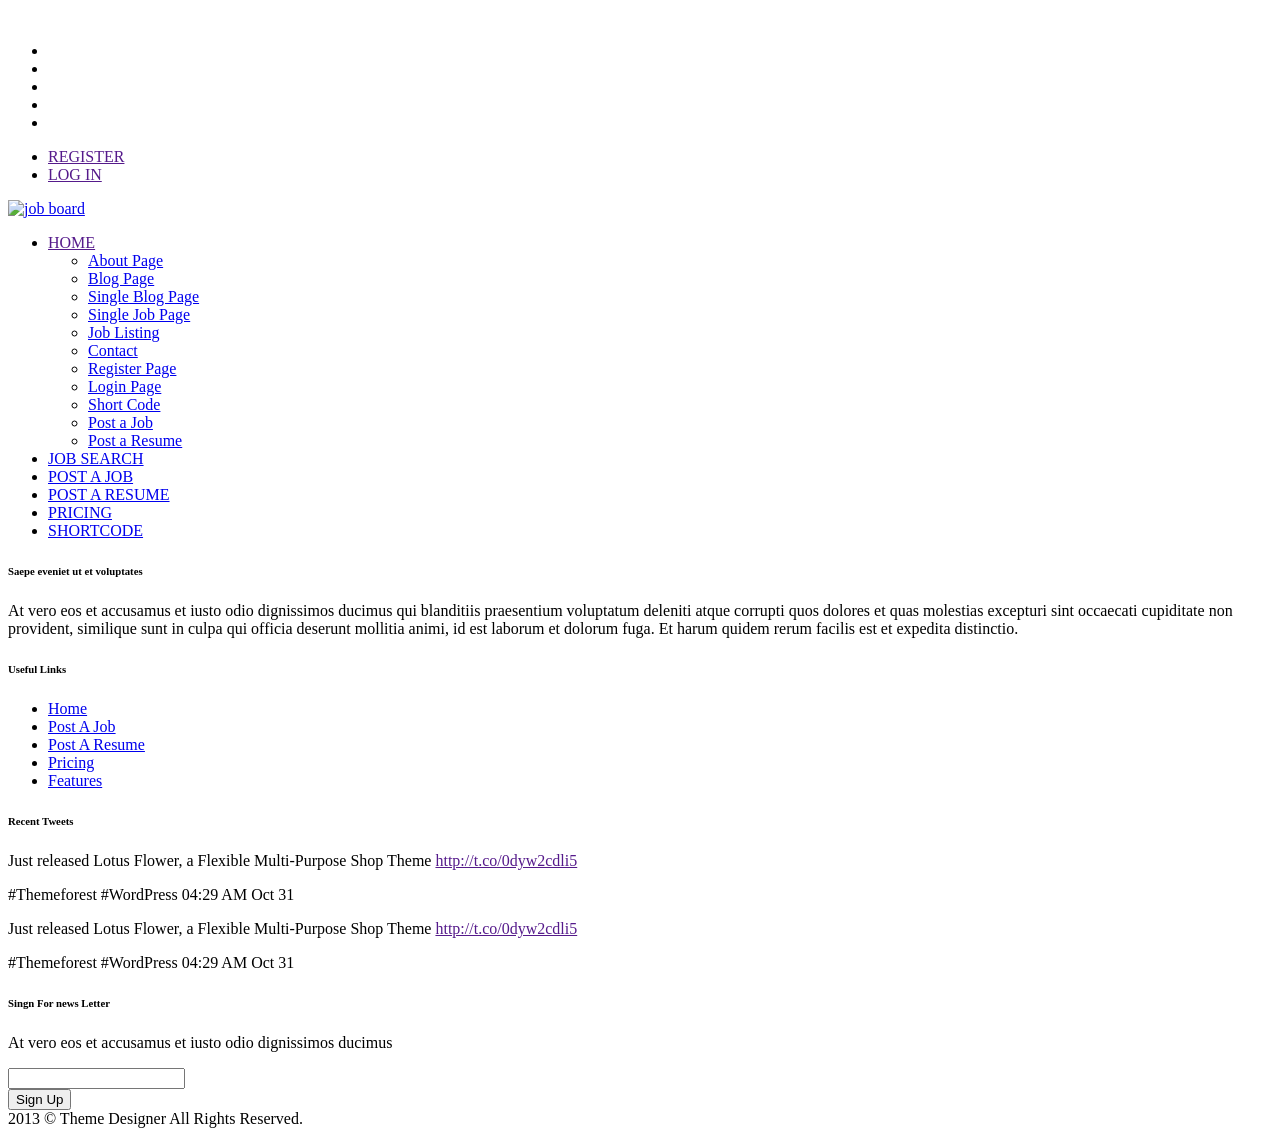
==== index.html @ cdf23aa9 "Adding all folder and files first time" ====
<!DOCTYPE html>
<html ng-app="myApp" ng-app lang="en">
    <head>
        <meta charset="utf-8">
        <base href="/jobmapps/">
        <meta name="viewport" content="width=device-width, initial-scale=1">
        <title>Job Board</title>
        <!-- Bootstrap -->
        <link href="bootstrap/css/bootstrap.min.css" rel="stylesheet">
        <!-- Bootstrap -->

        <!-- Main Style -->
        <link href="css/style.css" rel="stylesheet">
        <!-- Main Style -->

        <!-- fonts -->
        <link href='http://fonts.googleapis.com/css?family=Nunito:300,400,700' rel='stylesheet' type='text/css'>
        <link href='http://fonts.googleapis.com/css?family=Raleway:400,300,500,600,700' rel='stylesheet' type='text/css'>
        <link href='fonts/css/font-awesome.css' rel="stylesheet" type="text/css">
        <!-- fonts -->

        <!-- Owl Carousel -->
        <link href="css/owl.carousel.css" rel="stylesheet">
        <link href="css/owl.theme.css" rel="stylesheet">
        <link href="css/owl.transitions.css" rel="stylesheet">

        <!-- Owl Carousel -->

        <!-- Form Slider -->
        <link rel="stylesheet" href="css/jslider.css" type="text/css">
        <link rel="stylesheet" href="css/jslider.round.css" type="text/css">
        <!-- Form Slider -->

        <!-- HTML5 Shim and Respond.js IE8 support of HTML5 elements and media queries -->
        <!-- WARNING: Respond.js doesn't work if you view the page via file:// -->
        <!--[if lt IE 9]>
          <script src="https://oss.maxcdn.com/libs/html5shiv/3.7.0/html5shiv.js"></script>
          <script src="https://oss.maxcdn.com/libs/respond.js/1.4.2/respond.min.js"></script>
        <![endif]-->
        
    </head>
    <body>
        
            <div id="wrapper"><!-- start main wrapper -->
    <div id="header"><!-- start main header -->
                <div class="top-line">&nbsp;</div>
                <div class="top"><!-- top -->
                    <div class="container">
                        <div class="media-top-right">
                            <ul class="media-top clearfix">
                                <li class="item"><a href="" target="blank"><i class="fa fa-twitter"></i></a></li>
                                <li class="item"><a href="" target="blank"><i class="fa fa-facebook"></i></a></li>
                                <li class="item"><a href="" target="blank"><i class="fa fa-linkedin"></i></a></li>
                                <li class="item"><a href="" target="blank"><i class="fa fa-rss"></i></a></li>
                                <li class="item"><a href="" target="blank"><i class="fa fa-google-plus"></i></a></li>
                            </ul>
                            <ul class="media-top-2 clearfix">
                                <li><a href="" class="btn btn-default btn-blue btn-sm">REGISTER</a></li>
                                <li><a href="" class="btn btn-default btn-green btn-sm" >LOG IN</a></li>
                            </ul>
                            <div class="clearfix"></div>
                        </div>
                    </div>
                </div><!-- top -->
                <div class="container"><!-- container -->
                    <div class="row">
                        <div class="col-md-4"><!-- logo -->
                            <a href="/" title="Job Board" rel="home">
                                <img class="main-logo" src="images/logo.png" alt="job board" />
                            </a>
                        </div><!-- logo -->
                        <div class="col-md-8 main-nav"><!-- Main Navigation -->
                            <a id="touch-menu" class="mobile-menu" href="#"><i class="fa fa-bars fa-2x"></i></a>
                            <nav>
                                <ul class="menu">
                                    <li><a href="">HOME</a>
                                        <ul class="sub-menu">
                                            <li><a href="about-us">About Page</a></li>
                                            <li><a href="blog.html">Blog Page</a></li>
                                            <li><a href="detail-blog.html">Single Blog Page</a></li>
                                            <li><a href="job-detail.html">Single Job Page</a></li>
                                            <li><a href="homepage-joblisting.html">Job Listing</a></li>
                                            <li><a href="contact.html">Contact</a></li>
                                            <li><a href="register.html">Register Page</a></li>
                                            <li><a href="signin.html">Login Page</a></li>
                                            <li><a href="short-codes.html">Short Code</a></li>
                                            <li><a  href="post-job.html">Post a Job</a></li>
                                            <li><a  href="post-resume.html">Post a Resume</a></li>
                                        </ul>
                                    </li>
                                    <li><a  href="#">JOB SEARCH</a></li>
                                    <li><a  href="post-job.html">POST A JOB</a></li>
                                    <li><a  href="post-resume.html">POST A RESUME</a></li>
                                    <li><a  href="#">PRICING</a></li>
                                    <li><a  href="short-codes.html">SHORTCODE</a></li>
                                </ul>
                            </nav>
                        </div><!-- Main Navigation -->
                        <div class="clearfix"></div>
                    </div>
                </div><!-- container -->
            </div><!-- end main header -->
            


            
            
             
            <div ng-view="" id="ng-view"></div>

<div id="footer"><!-- Footer -->
                <div class="container"><!-- Container -->
                    <div class="row">
                        <div class="col-md-3 footer-widget"><!-- Text Widget -->
                            <h6 class="widget-title">Saepe eveniet ut et voluptates</h6>
                            <div class="textwidget">
                                <p>At vero eos et accusamus et iusto odio dignissimos ducimus qui blanditiis praesentium voluptatum deleniti atque corrupti quos dolores et quas molestias excepturi sint occaecati cupiditate non provident, similique sunt in culpa qui officia deserunt mollitia animi, id est laborum et dolorum fuga. Et harum quidem rerum facilis est et expedita distinctio.</p>
                            </div>
                        </div><!-- Text Widget -->

                        <div class="col-md-2 footer-widget"><!-- Footer Menu Widget -->
                            <h6 class="widget-title">Useful Links</h6>
                            <div class="footer-widget-nav">
                                <ul>
                                    <li><a href="#">Home</a></li>
                                    <li><a href="#">Post A Job</a></li>
                                    <li><a href="#">Post A Resume</a></li>
                                    <li><a href="#">Pricing</a></li>
                                    <li><a href="#">Features</a></li>
                                </ul>
                            </div>
                        </div><!-- Footer Menu Widget -->

                        <div class="col-md-4 footer-widget"><!-- Recent Tweet Widget -->
                            <h6 class="widget-title">Recent Tweets</h6>
                            <div class="recent-twitt">
                                <p>
                                    Just released Lotus Flower, a Flexible Multi-Purpose Shop Theme <a href="">http://t.co/0dyw2cdli5</a>
                                </p>
                                <div class="hastag">#Themeforest #WordPress 04:29 AM Oct 31</div>
                                <p>
                                    Just released Lotus Flower, a Flexible Multi-Purpose Shop Theme <a href="">http://t.co/0dyw2cdli5</a>
                                </p>
                                <div class="hastag">#Themeforest #WordPress 04:29 AM Oct 31</div>
                            </div>
                        </div><!-- Recent Tweet Widget -->

                        <div class="col-md-3 footer-widget"><!-- News Leter Widget -->
                            <h6 class="widget-title">Singn For news Letter</h6>
                            <div class="textwidget">
                                <p>At vero eos et accusamus et iusto odio dignissimos ducimus</p>
                            </div>

                            <form role="form">
                                <div class="form-group">
                                    <input type="email" class="input-newstler">
                                </div>
                                <button type="button" class="btn-newstler">Sign Up</button>
                            </form>
                            <a href="" target="blank"><i class="media-footer footer-twitt"></i></a>
                            <a href="" target="blank"><i class="media-footer footer-fb"></i></a>
                            <a href="" target="blank"><i class="media-footer footer-linkedin"></i></a>
                            <a href="" target="blank"><i class="media-footer footer-yahoo"></i></a>
                            <a href="" target="blank"><i class="media-footer footer-blog"></i></a>
                            <a href="" target="blank"><i class="media-footer footer-rss"></i></a>
                        </div><!-- News Leter Widget -->
                        <div class="clearfix"></div>
                    </div>

                    <div class="footer-credits"><!-- Footer credits -->
                        2013 &copy; Theme Designer All Rights Reserved.
                    </div><!-- Footer credits -->

                </div><!-- Container -->
            </div><!-- Footer -->
</div>


        <!-- jQuery (necessary for Bootstrap's JavaScript plugins) -->
        <script src="https://ajax.googleapis.com/ajax/libs/jquery/1.11.0/jquery.min.js"></script>
        <!-- Include all compiled plugins (below), or include individual files as needed -->
        


            
        
        <script src="js/angular/angular.min.js"></script>
        <script src="js/angular/angular-route.min.js"></script>
        <script src="js/angular/ui-bootstrap-tpls-2.3.2.min.js"></script>
        <script src="app/app.js"></script>
        <script src="bootstrap/js/bootstrap.min.js"></script>

        <!-- Tabs -->
        <script src="js/jquery.easytabs.min.js" type="text/javascript"></script>
        <script src="js/modernizr.custom.49511.js"></script>
        <!-- Tabs -->

        <!-- Owl Carousel -->
        <script src="js/owl.carousel.js"></script>
        <!-- Owl Carousel -->

        <!-- Form Slider -->
        <script type="text/javascript" src="js/jshashtable-2.1_src.js"></script>
        <script type="text/javascript" src="js/jquery.numberformatter-1.2.3.js"></script>
        <script type="text/javascript" src="js/tmpl.js"></script>
        <script type="text/javascript" src="js/jquery.dependClass-0.1.js"></script>
        <script type="text/javascript" src="js/draggable-0.1.js"></script>
        <script type="text/javascript" src="js/jquery.slider.js"></script>
        <!-- Form Slider -->

        <!-- Map -->
        <script src="https://maps.googleapis.com/maps/api/js?sensor=false"></script>
        <!-- Map -->

<!--        <script src="js/job-board.js"></script>-->
    </body>
</html>
---- css/style.css ----
/*
Template Name:Job Board
Description:
Version:
Author:
Template URI:
Template URI:
License URI:
Tags:
*/

/*--------------------------------------------------------------------------------*/
/*	Default Element Styling */
/*--------------------------------------------------------------------------------*/
html,body{
	font-family: 'Nunito', myriad pro, tahoma, sans-serif;
	font-weight:400;
	font-size:100%;
}
h1{
	font-size:36px;
}
h2{
	font-size:30px;
}
h3{
	font-size:28px;
}

h4{
	font-size:24px;
}
h5{
	font-size:20px;
}
h6{
	font-size:16px;
}
h1, h2, h3, h4, h5, h6{
	font-family: 'Nunito', tahoma, sans-serif;
	font-weight:400;
	color:#565656;
}
a{
	color:#565656;
}
a:hover{
	color:#1abc9c;
	text-decoration:none;
}
hr{
	margin:0;
}

.style-list-1{
    list-style-image: url(../images/list-1.png);
	margin:15px 0;
	padding:0 0 0 15px;
	font-size:14px;
	color:#7f7f7f;
}
.style-list-2{
    list-style-image: url(../images/list-2.png);
	margin:15px 0;
	padding:0 0 0 15px;
	font-size:14px;
	color:#7f7f7f;
}
.style-list-3{
    list-style-image: url(../images/list-3.png);
	margin:15px 5px;
	padding:0 0 0 15px;
	font-size:14px;
	color:#7f7f7f;
}
.style-list-4{
    list-style-image: url(../images/list-4.png);
	margin:15px 5px;
	padding:0 0 0 15px;
	font-size:14px;
	color:#7f7f7f;
}
.style-list-3 a, .style-list-4 a{
	color:#7f7f7f;
}
.style-list-3 a:hover, .style-list-4 a:hover{
	color:#1abc9c;
	text-decoration:none;
}
.style-list-1 li{
    margin:0 0 5px 0;
}
.style-list-2 li{
	 margin:0 0 9px 0;
}
.style-list-3 li{
	 margin:0 0 9px 0;
}
.style-list-4 li{
	 margin:0 0 9px 0;
}

/*--------------------------------------------------------------------------------*/
/*	Body/Main */
/*--------------------------------------------------------------------------------*/
#wrapper{
	width:100%;
	margin:0;
	padding:0;
	overflow:hidden;
}
.container{
	padding:0;
}

#page-content{
	background:#ffffff;
}

/*--------------------------------------------------------------------------------*/
/*	Header */
/*--------------------------------------------------------------------------------*/
#header{
	width:100%;
	min-height:100px;
	background-color:#ffffff;
}


.top-line{
	width:100%;
	border-top:3px solid #8cddcd;
	height:0;
}
.top{
	width:100%;
	height:auto;
	border-bottom:1px solid #e8eaeb;
}
.media-top-right{
	float:right;
}
.media-top{
	list-style:none;
	margin:0;
	padding:0;
	float:left;
}
.media-top-2{
	list-style:none;
	margin:0 0 0 5px;
	padding:0;
	float:left;
}
.media-top li,.media-top-2 li{
	display:inline-block;
}
.media-top .item{
	padding:8px 8px;
	color:#c0c2c2;
}
.media-top .item a{
	color:#c0c2c2;
}
.media-top .item a:hover{
	color:#1abc9c;
}
.media-top-2 .btn-blue,.media-top-2 .btn-green{
	margin-top:5px;
	margin-bottom:5px;
	padding:5px 15px;
}
.main-logo{
	margin:35px 0;
}

/*--------------------------------------------------------------------------------*/
/*	Navigation */
/*--------------------------------------------------------------------------------*/
.full{
	padding:0;
}

.main-nav{
	padding:0;
}
nav{
	display:block;
}

.menu{
	display:block;
	text-transform:uppercase;
	padding:0;
	margin:25px 0 0 0;
}

.menu li{
	display: inline-block;
	position: relative;
	z-index:100;
	padding:0 17px;
}

.menu li:first-child{
	padding-left:30px;
	
}
.menu li:last-child{
	padding-right:0;
}

.menu li a {
	font-size:14px;
	text-decoration:none;
	display:block;
	padding:15px 5px;
	color:#5b6363;
	-webkit-transition: all 0.2s ease-in-out 0s;
	-moz-transition: all 0.2s ease-in-out 0s;
	-o-transition: all 0.2s ease-in-out 0s;
	-ms-transition: all 0.2s ease-in-out 0s;
	transition: all 0.2s ease-in-out 0s;
}

.menu li a:hover, .menu li:hover > a{
	border-bottom:1px solid #16a085;
	color:#16a085;
	-webkit-transition: all 0.2s ease-in-out 0s;
	-moz-transition: all 0.2s ease-in-out 0s;
	-o-transition: all 0.2s ease-in-out 0s;
	-ms-transition: all 0.2s ease-in-out 0s;
	transition: all 0.2s ease-in-out 0s;
}

.menu ul {
	display: none;
	margin: 0;
	padding: 0;
	width: 250px;
	position: absolute;
	top:98%;
	left: 0px;
	background: #ffffff;
	border-bottom:3px solid #dcdcdc;
	border-top:1px solid #1abc9c;
}

.menu ul li {
	display:block;
	float: none;
	background:none;
	margin:0;
	padding:0;
}
.menu ul li:first-child{
	padding-left:0;
}
.menu ul li a {
	font-size:13px;
	font-weight:normal;
	display:block;
	color:#797979;
	background:#ffffff;
	padding-left:10px;
	padding-right:10px;
}

.menu ul li a:hover, .menu ul li:hover > a{
	background:#f0f0f0;
	border-bottom:none;
	color:#1abc9c;
}

.menu li:hover > ul{ 
	display: block;
}
.menu ul ul {
	left: 149px;
	top: 0px;
}

.mobile-menu{
	display:none;
	width:100%;
	padding:11px;
	background:#ffffff;
	color:#1abc9c;
	text-transform:uppercase;
}

.mobile-menu:hover{
	color:#565656;
	text-decoration:none;
}

/*--------------------------------------------------------------------------------*/
/*	Slider&Headline */
/*--------------------------------------------------------------------------------*/
.main-slider{
	width:100%;
	height:auto;
	background:#318ecc;
	/*min-height:558px;
	/*background:#2980b9 url(../images/headline-bg.png) center no-repeat;*/
}
.slider-nav{

	height:auto;
	position:absolute;
	z-index:100;
	background:rgba(0,0,0, .2);
	margin-bottom:-30px;
	border-radius:0 0 10px 0;
}

.slider-next{
	cursor:pointer;
	font-weight:700;
	font-size:32px;
	padding:10px 10px 10px 3px;
	color:#ffffff;
	opacity:0.3;

}
.slider-prev{
	cursor:pointer;
	font-weight:700;
	font-size:32px;
	padding:10px 3px 10px 10px;
	color:#ffffff;
	opacity:0.3;
}
.slider-next:hover, .slider-prev:hover{
	color:#ffffff;
	opacity:0.6;
}


.headline{
	background: rgba(26,188,156, .7);
	position:relative;
	margin-top:-240px;
	padding:45px 45px 0 45px;
	min-height:240px;
}
.align-left{
	padding-left:45px;
}

.align-left h4{
	font-weight:400;
	color:#ffffff;
	text-align:left;
	font-size:26px;
}
.align-left p{
	font-weight:400;
	color:#ffffff;
	text-align:left;
	font-size:14px;
}
.align-left .btn-light{
	text-transform:uppercase;
	margin-top:10px;
	padding:8px 15px;
}

.align-right{
	padding-right:45px;
}
.align-right h4{
	font-weight:400;
	color:#ffffff;
	text-align:right;
	font-size:26px;
}
.align-right p{
	font-weight:400;
	color:#ffffff;
	text-align:right;
	font-size:14px;
}
.align-right .btn-yellow{
	text-transform:uppercase;
	margin-top:10px;
	padding:8px 15px;
}

/*--------------------------------------------------------------------------------*/
/*	Home-Job Finder */
/*--------------------------------------------------------------------------------*/
.job-finder{
	width:100%;
	min-height:485px;
	background-color:#ecf0f1;
	margin-top:2px;
}
.job-finder h3{
	font-weight:700;
	color:#565656;
	font-size:26px;
	margin:40px 0;
}
.job-finder .btn-green{
	margin-top:20px;
	margin-bottom:20px;
	text-transform:uppercase;
	padding:8px 20px;
}
.label{
	font-weight:400;
	color:#565656;
	font-size:18px;
	padding:0;
}
.group-1{
	padding:0 8px 0 0;
}
.group-2{
	padding:0 0 0 8px;
}
.input-job{
	border:0;
	margin:15px 0;
	height:40px;
	border-radius:5px;
	box-shadow:0px 1px 2px rgba(187,192,194, .9);
	color:#889292;
	font-weight:400;
	font-size:14px;
	padding:0 35px 0 15px;
	width:100%;
	background-image:url('../images/magnifying-glass.png');
	background-repeat:no-repeat;
	background-position:right;
}

.input-location{
	border:0;
	margin:15px 0;
	height:40px;
	border-radius:5px;
	box-shadow:0px 1px 2px rgba(187,192,194, .9);
	color:#889292;
	font-weight:400;
	font-size:14px;
	padding:0 35px 0 15px;
	width:100%;
	background-image:url('../images/pin-blue.png');
	background-repeat:no-repeat;
	background-position:right;
}
.value-slider{
	margin:20px 0;
}

/*--------------------------------------------------------------------------------*/
/*	Page Content */
/*--------------------------------------------------------------------------------*/
.spacer-1{
	width:100%;
	height:50px;
}
.spacer-2{
	width:100%;
	height:100px;
}
.main-page-title{
	width:100%;
	min-height:104px;
	border-bottom:1px solid #f4f6f7;
	background:#ecf0f1;
}
.page-title{
	padding:34px 0;
	font-size:24px;
	font-weight:700;
	color:#565656;
}

/*--------------------------------------------------------------------------------*/
/*	About-page */
/*--------------------------------------------------------------------------------*/

.content-about{
	padding:0;
}

.content-about p{
	color:#7f7f7f;
	font-size:14px;
}
.content-about h4{
	margin-top:7px;
	margin-bottom:35px;
}
.content-about h5{
	font-weight:700;
	margin-bottom:25px;
}
.content-about h6{
	font-size:18px;
	margin:18px 0 35px 0;
	padding:0;
}

.content-about-center{
	width:100%;
	background:#fcfcfc;
	min-height:655px;
}
.centering{
	text-align:center;
}

.big-title{
	font-size:32px;
	font-weight:700;
	text-align:center;
	margin:90px 0 15px 0;
}

.content-about-center h6{
	font-size:18px;
	margin:45px 0 25px 0;
	padding:0;
	text-align:center;
}
.content-about-center p{
	text-align:center;
}

.about-post-resume h4, .about-post-resume p, .about-post-job h4, .about-post-job p{
	text-align:center;
}
.about-post-resume h4, .about-post-job h4{
	margin:30px 0 40px 0;
}
.about-post-resume .btn-black,.about-post-job .btn-green{
	margin:30px 0 10px 0;
	padding:15px 25px;
}
.about-post-resume .btn-black i{
	margin:0 0 0 25px;
}

.page-slider-container{
	padding:0;
}

.page-slider .owl-carousel img{
	border-radius:5px;
}
.page-slider .owl-page span{
	background:#ecf0f1 !important;
	filter: Alpha(Opacity=100);/*IE7 fix*/
	opacity: 1;
	margin: 15px 12px;
}
.page-slider .owl-page.active span, .page-slider .clickable .owl-page:hover span {
	background:#1abc9c !important;
}

/*--------------------------------------------------------------------------------*/
/*	Blog Page */
/*--------------------------------------------------------------------------------*/
#content-blog{
	padding:0;
	font-weight:300;
}
#content-blog hr{
	margin:0 0 40px 0;
}
.author-post{
	font-weight:300;
	color:#565656;
	max-width:190px;
}
.author-post a{
	color:#c9c9c9;
}
.author-post a:hover{
	color:#1abc9c;
	text-decoration:none;
}
.author-post img{
	float:right;
	margin:0 0 5px 0;
	border-radius:10px;
	max-width:100px;
}
.author-post p{
	text-align:right;
	margin:4px 0;
}
.meta-author{
	font-size:12px;
	color:#c9c9c9;
	margin:0 0 15px 0;
}
.meta-author i{
	color:#1abc9c;
	margin:0 5px 0 6px;
}
.meta-author i:first-child{
	margin-left:0;
}
.post-title{
	color:#565656;
	font-weight:300;
	margin:0 0 20px 0;

}

.blog-post-content p{
	font-size:14px;
	color:#565656;
	font-weight:300;
	margin:15px 0;
}
.blog-post-content blockquote{
	font-size:18px;
	border-left:4px solid #1abc9c;
	padding:5px 15px;
	color:#565656;
}
.blog-post-content a{
	color:#565656;
}
.blog-post-content a:hover{
	color:#1abc9c;
	text-decoration:none;
}
.meta-post{
	font-size:14px;
	color:#a1a1a1;
	margin:10px 0;
}
.meta-post i{
	margin:0 13px 0 0;
}
.meta-post a{
	color:#a1a1a1;
}
.meta-post a:hover{
	color:#1abc9c;
	text-decoration:none;
}

.job-pagination{
	padding:0;
	font-weight:300;
	font-size:12px;
	text-transform:uppercase;
	margin:0 auto;
}
.job-pagination li{
	display:inline-block;
	margin:10px 6px;
}
.job-pagination li .pag-num{
	padding:5px 10px;
	border:1px solid #1abc9c;
	border-radius:5px;
	background:#1abc9c;
	color:#ffffff;
}
.job-pagination li .pag-num:hover, .job-pagination li .active{
	color:#1abc9c;
	background:#ffffff;
	text-decoration:none;
}

.job-pagination li .pag-next, .job-pagination li .pag-prev{
	background:#e3e3e3;
	padding:5px 15px;
	border-radius:5px;
	color:#565656;
}.job-pagination li .pag-next:hover, .job-pagination li .pag-prev:hover{
	background:#c7c7c7;
	text-decoration:none;
	color:#ffffff;
}

/*--------------------------------------------------------------------------------*/
/*	Blog - Page Comment */
/*--------------------------------------------------------------------------------*/
.comments-section{
	list-style:none;
}
.comments-section h5{
	font-size:22px;
	color:#565656;
	font-weight:300;
}
.comments-section h5 i{
	color:#1abc9c;
	margin:0 20px 0 0;
}
.comments-section form{
	margin:25px 0;
}
.comments-section .name,.comments-section .email{
	height:45px;
	border:1px solid #dbdbdb;
	background:#f1f1f1;
	box-shadow:none;
}
.comments-section .comment-text{
	border:1px solid #dbdbdb;
	background:#f1f1f1;
	box-shadow:none;
	min-height:230px;
}
.comments-section .btn-green{
	margin:10px 0;
}

.commentlist{
	padding:0;
	margin:30px 0;
	list-style:none;
}

.commentlist>.media {
	border-bottom: 1px solid #e2e6e6;
	padding:10px 0;
	
}
.commentlist>.media img{
	max-width:100px;
	height:auto;
}
.commentlist>.media:first-child {
	border-top: 1px solid #e2e6e6;
}
.comment-content{
	padding-left:15px;
}
.media ul{
	margin:0 0;
	padding:0;
	list-style:none;
}
.media ul li{
	border-bottom: 1px solid #e2e6e6;
	padding:5px 0;
	list-style:none;
}
.media ul li:first-child{
	border-top: 1px solid #e2e6e6;
	padding:15px 0 5px 0;
	
}
.media ul li:last-child{
	border-bottom:none;
}
.comment-content p{
	font-size:14px;
	color:#7f7f7f;
}
.comment-content p span{
	color:#1abc9c;
	
}
.reply{
	margin:0 0 0 15px;
}
.reply a i{
	margin:0 5px 0 0;
}


/*--------------------------------------------------------------------------------*/
/*	Sidebar */
/*--------------------------------------------------------------------------------*/

#sidebar{
	padding:0;
}
.search-form{
	border:1px solid #e3e3e3;
	height:43px;
	background:#fafafa url(../images/search-icon.png)no-repeat;
	padding:0 10px 0 35px;
	box-shadow:none;
}
.sidebar-widget-title{
	font-weight:300;
	font-size:18px;
	margin:30px 0;
}
.recent-post-content{
	border-bottom:1px solid #e3e3e3;
}
.recent-post-widget a{
	color:#c9c9c9;
}
.recent-post-widget a:hover{
	color:#1abc9c;
}
.recent-post-widget p{
	font-weight:300;
	font-size:14px;
	color:#828282;
	line-height:1.5em;

}
.recent-post-widget h6{
	margin:10px 0 15px 0;

}
.recent-post-widget img{
	max-width:100px;
	float:left;
	margin:0 10px 10px 0;

}
.post-title{
	padding:5px 0 5px 0;
	width:100%;
}
.tags, .archives{
	margin-top:0;
}
/*--------------------------------------------------------------------------------*/
/*	Shortcode Page */
/*--------------------------------------------------------------------------------*/
.shortcodes h1,.shortcodes h2,.shortcodes h3,.shortcodes h4, .shortcodes h5, .shortcodes h6{
	font-weight:300;
}
.shortcodes p{
	font-weight:300;
	font-size:14px;
}
.shortcodes .job-btn{
	font-weight:300;
}
.dropcap-1:first-child:first-letter { 
	float: left; 
	color: #1abc9c; 
	font-size: 85px; 
	line-height: 50px; 
	padding:5px 10px; 
	margin:0 10px 0 0;  
}
.dropcap-2:first-child:first-letter { 
	float: left; 
	color: #ffffff; 
	font-size: 75px; 
	padding:11px 15px; 
	margin:0 10px 0 0;
	background:#1abc9c;
	border-radius:8px;
}

.form-dark{
	height:50px;
	border:1px solid #dbdbdb;
	background:#f1f1f1;
	box-shadow:none;
}
.form-dark:focus{
	box-shadow:none;
	border:1px solid #c0c0c0;

}
.job-alert{
	font-weight:300;
	padding:13px 23px;
	color:#ffffff;
	border:none;
}
.job-alert button{
	margin-right:20px;
	margin-top:3px;
	color:#ffffff !important;
	opacity:10;
}
.alert-red{
	background:#ff8888;
}
.alert-yellow{
	background:#ffd988;
}
.alert-lightgreen{
	background:#c5e69a;
}
.alert-blue{
	background:#9ac9e6;
}

.job-accordion{
	
}
.job-accordion .panel{
	border:1px solid #d1d1d1;
	box-shadow:none;
	margin-bottom:15px;
}
.job-accordion .panel-heading{
	background:#d1d1d1;
	padding:10px 10px;
	color:#ffffff;
	
}
.job-accordion .panel-heading h4{
	float:left;
	padding:5px 0;
}
.job-accordion .panel-heading a{
	float:right;
	padding:2px 5px;
	background:#7d7d7d;
	color:#d1d1d1;
	border-radius:5px;
}
.job-accordion .panel-body{
	font-size:14px;
	color:#4a4f4f;
}
.blockquote{
	font-size:18px;
	color:#7d7d7d;
	background:#d1d1d1;
	border:0;
	font-weight:300;
	padding:40px 20px;
	border-radius:10px;
}
.table-condensed{
	margin:30px 0;
}
.table-condensed,.table-condensed thead tr th{
	font-weight:300;
	text-align :center;
}
.table-condensed thead tr th,.table-condensed tbody tr td{
	border-right:1px solid #dbdbdb;
	border-bottom:none;
}
.table-condensed thead tr th:last-child,.table-condensed tbody tr td:last-child{
	border-right:none;
}

.table-bordered thead tr th{
	border-bottom:none;
	text-align:center;
	font-weight:300;
}
.table-bordered tbody tr td{
	text-align:center;
	font-weight:300;
	background:#f1f1f1;
}

/*--------------------------------------------------------------------------------*/
/*	Register Page */
/*--------------------------------------------------------------------------------*/
.register-title{
	font-size:27px;
	font-weight:300;
	margin:55px 0 65px 0;
}
.form-regist-container{
	max-width:430px;
	background:#2980b9;
	padding:50px 32px 14px 32px;
	border-radius:10px;
	margin:0 0 45px 0;
	
}
.register-aksen{
	height:10px;
	border-left:1px solid #b3e0f3;
	border-right:1px solid #b3e0f3;
	border-bottom:1px solid #b3e0f3;
	margin:-1px 0 55px 0;
	
}
.form-regist-container .input-form{
	padding:0;
	height:20px;
	border-radius:0;
	font-size:16px;
	background:#2980b9;
	border:none;
	box-shadow:none;
	color:#b3e0f3;
	padding:0 10px;
}
.register, .register h5{
	font-weight:300;
}

.input-form::-moz-placeholder{
	color:#b3e0f3 !important;
}
.input-form::-webkit-input-placeholder{
	color:#b3e0f3 !important;
}


/*--------------------------------------------------------------------------------*/
/*	Signin Page */
/*--------------------------------------------------------------------------------*/
.singin-page h5{
	font-weight:700;
}
.singin-page p{
	font-weight:400;
	color:#8e8e8e;
	font-size:14px;
}
.login-title{
	font-size:27px;
	font-weight:700;
	margin:55px 0 65px 0;
}
.form-singin-container{
	max-width:430px;
	background:#1abc9c;
	padding:50px 32px 14px 32px;
	border-radius:10px;
	margin:0 0 45px 0;
}
.form-singin-container .input-form{
	padding:0;
	height:20px;
	border-radius:0;
	font-size:16px;
	background:#1abc9c;
	border:none;
	box-shadow:none;
	color:#b3f3e5;
	padding:0 10px;
}
.singin-aksen{
	height:10px;
	border-left:1px solid #b3f3e5;
	border-right:1px solid #b3f3e5;
	border-bottom:1px solid #b3f3e5;
	margin:-1px 0 55px 0;
	
}

.form-singin-container .btn-green{
	background-color:#b3f3e5;
	color:#1abc9c;
	font-family: 'Raleway', myriad pro, tahoma, sans-serif;
	font-weight:700;
}
.form-singin-container .input-form::-moz-placeholder{
	color:#b3f3e5 !important;
}
.form-singin-container .input-form::-webkit-input-placeholder{
	color:#b3f3e5 !important;
}
.form-singin-container .btn-green:hover{
	color:#ffffff;
}

/*--------------------------------------------------------------------------------*/
/*	Post Job/Resume Page */
/*--------------------------------------------------------------------------------*/
.post-job-title, .post-resume-page-title{

	font-size:28px;
	color:#565656;
	padding:45px 0;
	float:left;
}
.post-job-phone, .post-resume-phone{
	font-weight:400;
	font-size:24px;
	color:#777f81;
	padding:45px 0;
	float:right;
}
.post-job-form, .post-resume-form{
	font-weight:300;
}
.post-job-form label, .post-resume-form label{
	font-weight:300;
	font-size:18px;
	color:#4a4f4f;
	margin:0 0 10px 0;
}
.post-job-form label span, .post-resume-form label span{
	color:#797e7e;
}
.post-job-form label small, .post-resume-form label small{
	margin:0 0 0 25px;
	font-size:14px;
	color:#1abc9c;
}
.post-job-form .input, .post-resume-form .input{
	height:50px;
	border:1px solid #dee4e5;
	box-shadow:none;
}
.post-job-form .input:focus, .post-job-form .textarea:focus, .post-resume-form .input:focus, .post-resume-form .textarea:focus{
	box-shadow:none;
	border:1px solid #c0c9cb;
}
.post-job-form h3{
	color:#1abc9c;
	margin:44px 0 34px 0;
}

.post-job-form .textarea, .post-resume-form .textarea{
	height:146px;
	border:1px solid #dee4e5;
	box-shadow:none;
}
.post-job-form select, .post-resume-form select{
	background: #FFF url('../images/down-arrow.png') no-repeat right;
    appearance:none;
    -webkit-appearance:none;
    -moz-appearance: none;
    text-indent: 0.01px;
    text-overflow: '';
	cursor:pointer;
    height: 50px;
	border:1px solid #dee4e5;
	box-shadow:none;
	padding:12px 10px;
}
.post-job-form select:focus,.post-resume-form select:focus{
	box-shadow:none;
	border:1px solid #c0c9cb;
}
.post-job-form .upload, .post-resume-form .upload{
    width: 91px;
    height: 23px;
    background:;
    overflow: hidden;
	border-radius:20px;
	-moz-border-radius:20px;
	-webkit-border-radius:20px;
	background:#fcfcfc url(../images/upload.png) left no-repeat;
}
.post-job-form .upload input, .post-resume-form .upload input{
    width: 91px !important;
    height: 23px !important;
    opacity: 0 !important;
    text-align:center;
	cursor:pointer;
}
.post-job-form .upload:hover, .post-resume-form .upload:hover{
    box-shadow: 0px 0px 3px rgba(0,0,0, .9);
}


.post-job-form p, .post-resume-form p{
	color:#797e7e;
	font-size:14px;
}
.post-resume-form .btn-black{
	font-weight:400;
	margin:5px 0;
	padding:5px 15px;
}
.post-job-form .btn-green,.post-resume-form .btn-green{
	font-weight:400;
	font-size:16px;
}

/*--------------------------------------------------------------------------------*/
/*	Post Job/Resume Sidebar */
/*--------------------------------------------------------------------------------*/
.job-side-wrap,.resume-side-wrap{
	margin:0 0 20px 0;
	background:#f3f5f6;
	padding:20px 5px;
	width:100%;
	border-radius:5px;
	-moz-border-radius:5px;
	-webkit-border-radius:5px;
}
.job-side-wrap h4,.resume-side-wrap h4 {
	text-align:center;
	color:#565656;
}
.job-side-wrap p,.resume-side-wrap p {
	text-align:center;
	color:#898e8f;
	font-weight:300;
	font-size:14px;
	padding:10px;
}
.job-side-wrap .btn-green{
	margin:30px 0 10px 0;
	width:195px;
	padding:10px 0;
	
}
.job-side-wrap .btn-black{
	margin:30px 0 10px 0;
	width:300px;
	padding:15px 10px;
}
.job-side-wrap .btn-black i{
	margin:0 0 0 40px;
}
.job-side-wrap .btn-blue{
	margin:30px 0 10px 0;
	width:300px;
	padding:15px 10px;
}
.job-side-wrap .btn-green.postnow{
	margin:30px 0 10px 0;
	width:300px;
	padding:20px 10px;
}

/*--------------------------------------------------------------------------------*/
/*	Job Detail Page */
/*--------------------------------------------------------------------------------*/
.job-detail-title{
	font-weight:700;
	margin:45px 0 85px 0;
	color:#565656;
}
.job-detail-logo{
	float:left;
	margin:0 10px 0 0;
	width:150px;
}
.meta-job-detail{
	list-style:none;
	padding:0;
	margin:0;
}
.meta-job-detail li{
	display:inline-block;
	margin:0 10px 0 10px;
	color:#565656;
	padding:8px 0;
}
.meta-job-detail a{
	color:#565656;
	font-family: 'Raleway', myriad pro, tahoma, sans-serif;
}
.meta-job-detail a:hover{
	color:#1abc9c;
	text-decoration:none;
}
.meta-job-detail li i{
	margin:0 10px 0 0;
	color:#565656;
}

.job-detail h6{
	font-family: 'Raleway', myriad pro, tahoma, sans-serif;
	font-size:18px;
	color:#565656;

}

.job-detail p{
	font-family: 'nunito', myriad pro, tahoma, sans-serif;
	font-size:14px;
	color:#565656;
	font-weight:300;

}

.recent-job-detail{
	width:100%;
	border-bottom: 1px solid #dadedf;
	border-top: 1px solid #dadedf;
	padding:10px 0;
	margin:50px 0 50px 0;
}

.job-detail-name{
	border-right: 1px solid #e3e3e3;
	min-height:65px;
	padding:15px 10px;
	text-align:center;
}
.job-detail-name h6{
	font-family: 'Raleway', myriad pro, tahoma, sans-serif;
}
.job-detail-desc{
	border-right: 1px solid #e3e3e3;
	min-height:65px;
	padding-top:5px;
	font-family: 'Raleway', myriad pro, tahoma, sans-serif;
}
.job-detail-desc h5{
	font-size:22px;
	margin:0;
	padding:0;
	color:#565656;	
	font-family:'Raleway', myriad pro, tahoma, sans-serif;
}
.job-detail-desc p{
	color:#565656;	
	font-size:14px;
	padding:0;
}
.job-detail-location{
	border-right: 1px solid #e3e3e3;
	min-height:65px;
	padding-top:25px;
	text-align:center;
	font-family: 'Raleway', myriad pro, tahoma, sans-serif;
}
.job-detail-type{
	min-height:65px;
	padding-top:25px;
	text-align:center;
}
.job-detail-button{
	min-height:65px;
	padding:15px 0 0 0;
	font-family: 'Raleway', myriad pro, tahoma, sans-serif;
}
.job-detail-location h6,.job-detail-type h6{
	font-size:16px;
	margin:0;
	padding:0;
	color:#565656;	
	font-family: 'Raleway', myriad pro, tahoma, sans-serif;
}
.job-detail-location h6 i{
	color: #27a2f8;	
	margin:0 10px 0 0;

}
.job-detail-type h6 i{
	color: #ff9494;	
	margin:0 10px 0 0;

}
.job-list-logo,.job-list-desc,.job-list-location,.job-list-type{
	margin:5px 0;
}

.btn-apply-job{
	background:#ff9494;
	padding:5px 30px;
	border:1px solid #e3e3e3;
	color:#ffffff;
}
.btn-apply-job:hover{
	background:#f36767;
}
/*--------------------------------------------------------------------------------*/
/*	Contact */
/*--------------------------------------------------------------------------------*/
.contact{
	margin:77px 0 0px 0;
}
.contact label{
	font-size:16px;
	color:#565656;
	font-weight:400;
}
.name,.email,.phone,.website,.subject{
	height:50px;
	border:1px solid #dbdbdb;
	background:#f1f1f1;
	box-shadow:none;
}
.message{
	max-height:265px;
	border:1px solid #dbdbdb;
	background:#f1f1f1;
	box-shadow:none;
}
.contact .btn-green{
	font-size:16px;
	font-weight:400;
	padding:12px 55px;
	margin:25px 0;
	
}

div.location {
	width: 100%;
	height: 519px;
	font-family: 'Nunito', myriad pro, tahoma, sans-serif;
	font-weight:300;
}
		
div.map-popup {
	position: relative;	
	
}	
div.map-popup > div {
	display: inline-block;		
}
div.map-popup > h6 {
	font-size:13px;
	color:#1abc9c;
	font-family: 'Nunito', myriad pro, tahoma, sans-serif;
	margin:20px 0;
	
}

#cs{
	width:100%;
	height:auto;
	background:#e4e1d5;
	text-align:center;
}
#cs h1{
	color:#656565;
	margin:10px 0 30px 0;
}
#cs p{
	color:#565656;
}
.phone-cs{
	color:#343434 !important;
	margin:50px 0 !important;
}

/*--------------------------------------------------------------------------------*/
/*	Home - Recent Job */
/*--------------------------------------------------------------------------------*/
.recent-job{
	width:100%;
	min-height:477px;
	background-color:#ffffff;
}
.recent-job h4{
	font-weight:400;
	color:#565656;
	font-size:24px;
	margin:50px 0 40px 0;
}

/* ---------- Tabs -------------- */
.etabs {
	margin:0; 
	padding:0; 
}

.tab { 
	display:inline-block;
	zoom:1;
	*display:inline;
	border-left:1px solid #e3e3e3;
	border-top:1px solid #e3e3e3;
	
	margin:0;
	cursor: pointer;
    float: left;
}
.tab:nth-child(4) { 
	border-right:1px solid #e3e3e3;
}


.tab a { 
	font-size: 16px; 
	font-weight:400;
	display: block; 
	padding:5px 24px; 
	outline: none;
	color:#565656;	
}
.tab a:hover,.tab a:focus {
	text-decoration: none;
	color: #27a2f8;
}
.tab.active { 
	background: #fff; 
	position: relative; 
	top: 1px;
}
.tab a.active { 
	color: #27a2f8;
}
.tab-container .panel-container {
	background: #fff;
	border-top:1px solid #e3e3e3;
	padding:15px 0;
	font-size: 14px; 
	font-weight:400;
	color:#565656;	
}

.panel-container {
	margin-bottom: 10px;
}

.recent-job-list,.recent-job-list-home{
	width:100%;
	border-bottom: 1px solid #e3e3e3;
	padding:10px 0;
}

.recent-job-list-det{
	width:100%;
	border-bottom: 1px solid #e3e3e3;
	padding:10px 0;
}

.job-list-logo{
	border-right: 1px solid #e3e3e3;
	min-height:50px;
	padding:10px 10px;
}
.job-list-desc{
	border-right: 1px solid #e3e3e3;
	min-height:50px;
	padding-top:5px;
}
.job-list-desc h6{
	font-size:14px;
	margin:0;
	padding:0;
	color:#565656;	
}
.job-list-desc p{
	color:#929292;
	font-size:13px;
	padding:0;
}
.job-list-location{
	border-right: 1px solid #e3e3e3;
	min-height:50px;
	padding-top:15px;
}
.job-list-type{
	min-height:50px;
	padding-top:15px;
}
.job-list-button{
	min-height:50px;
	padding:10px 0 0 0;
}
.job-list-location h6,.job-list-type h6{
	font-size:14px;
	margin:0;
	padding:0;
	color:#565656;	
}
.job-list-location h6 i{
	color: #27a2f8;	
	margin:0 10px 0 25px;
}
.job-list-type h6 i{
	color: #ff9494;	
	margin:0 10px 0 25px;
}
.job-list-logo,.job-list-desc,.job-list-location,.job-list-type{
	margin:5px 0;
}

.recent-job-list-home .job-list-logo{
	padding:15px 10px 15px 0;
}
.recent-job-list-home .job-list-location{
	padding:15px 10px 15px 5px;
}
.recent-job-list-home .job-list-type{
	padding:15px 10px 15px 0px;
}
.btn-view-job{
	background:#f7f7f7;
	padding:5px 20px;
	border:1px solid #e3e3e3;
}
.btn-view-job:hover{
	background:#ebebeb;
}
/* ---------- Tabs -------------- */


/* ---------- carousel -------------- */
#job-opening{
	max-width:100%;
	margin:0 auto;
}
#job-opening .owl-page{
	display:none;
}
.job-opening-top{
	position: relative;
	margin:50px 0 18px 0;
	
}

.job-opening{
	border:1px solid #e3e3e3;
	background-color:#FFF;
	margin-bottom:35px;
}

.job-oppening-title{
	font-size:24px;
	float:left;
	color:#565656;
}

.job-opening-nav{
	float:right;
	
}
.prev, .next{
	width:33px;
	height:39px;
	border:1px solid #e3e3e3;
	border-radius:0;
	float:left;
	
}
.prev{
	background: url(../images/job-opening-nav-prev.png)no-repeat;
	margin-left:-1px;
}

.next{
	background: url(../images/job-opening-nav-next.png)no-repeat;
	margin-left:-1px;
}

.job-opening-content{
	font-size:14px;
	color:#565656;
	padding:20px 30px;
}
.job-opening-content p{
	color:#929191;
	
}
.job-opening-meta {
	border-top: 1px solid #e3e3e3;
	background-color: #f0f0f0;
	width: 100%;
	color: #bebebe;
	font-size:14px;
	text-align:center;
	
}
.meta-block{
	width:50%;
	float:left;
}
.meta-block i{
	margin:0 10px 0 0;
}
.meta-job-location{
	border-right:1px solid #e3e3e3;
	padding:13px 0;
}
.meta-job-type{
	padding:13px 0;
	background:#fafafa;
}

/* ---------- carousel -------------- */

/* ---------- Post Resume -------------- */
.post-resume-container{
	width:100%;
	padding:25px 45px;
	background-color:#fafafa;
	border:1px solid #e3e3e3;
	margin:0 0 20px 0;
}
.post-resume-title{
	margin:5px 0 18px 0;
	padding:0;
	font-size:24px;
	color:#565656;
}
.post-resume-button{
	color:#565656;
	font-size:14px;
	width:100%;
	padding:10px 20px;
	border:1px solid #e3e3e3;
	background-color:#ffffff;
	border-radius:5px !important;
}
.post-resume-button:hover{
	color:#565656;
	box-shadow:inset 0px 1px 3px rgba(0,0,0, .1);
}
.post-resume-container i{
	margin:0 0 0 10px;
	font-size:16px;
}
.icon-upload{
	background: url(../images/icon-upload.png) no-repeat;
	width:12px;
	height:16px;
	display:inline-block;
	margin:0 0 0 10px;
}
.white{
	background-position:0 0;
}
.grey{
	background-position:-12px 0;
}
/* ---------- Post Resume -------------- */

/*--------------------------------------------------------------------------------*/
/*	Job status */
/*--------------------------------------------------------------------------------*/
.job-status{
	width:100%;
	min-height:477px;
	background-color:#c0d0cd;
}
.job-status h1{
	text-align:center;
	margin:63px 0 32px 0;
	color:#053032;
}
.job-status p{
	text-align:center;
	font-size:14px;
	color:#637471;
}
.counter{
	max-width:770px;
	margin:60px auto 0 auto;
}
.counter-container{
	width:25%;
	height:auto;
	float:left;
}
.counter-container:last-child{
	margin-right:0px !important;
}

.counter-container p{
	color:#053032;
	font-size:18px;
	text-align:center;
	margin-top:15px;
	margin-bottom:40px;
	text-transform:uppercase;
}
.counter-value{
	max-width:130px;
	height:130px;
	background:#ffffff;
	font-weight:700;
	font-size:42px;
	text-align:center;
	padding:40px 0;
	color:#053032;
	border-radius:5px;
	margin:0 auto;
}
.line{
	width:1px;
	margin:0 auto;
	height:34px;
	background:#ffffff;
}

/*--------------------------------------------------------------------------------*/
/*	Home-step */
/*--------------------------------------------------------------------------------*/
.step-to{
	width:100%;
	background-color:#ffffff;
	height:auto;
	padding:20px 0;
}
.step-to h1{
	text-align:center;
	margin:72px 0 25px 0;
	color:#565656;
}
.step-to p{
	text-align:center;
	font-size:14px;
	color:#959595;
}

#step-image{
	margin-bottom:110px;
	margin-top:110px;
	max-width:100%;
	height:1px;
	background-color:#d9dfe2;
	position:relative;
}

#step-image > div{
	display:inline-block;
	position:absolute;
}

.step-by-container{
	width:100%;
	margin-top: -110px;
	
}
.step-by{
	width:215px;
	font-size:14px;
	color:#565656;
	text-align:center;
	float:left;
	margin-right:102px;
	
}
.step-by:first-child{
	margin-left:0;
}
.step-by:last-child{
	margin-right:0px;
}
.step-by h5{
	font-size:22px;
	color:#565656;
}
.step-by-inner{
	max-width:175px;
	padding:20px 25px;
	margin:0 auto;
	background:#ffffff;
	cursor:pointer;
}
.step-by-inner-img{
	max-width:127px;
	padding:18px 25px;
	border:1px solid #c0d0cd;
	border-radius:5px;
}
.step-spacer{
	height:50px;
	clear:both;
}
/*--------------------------------------------------------------------------------*/
/*	home-testimony */
/*--------------------------------------------------------------------------------*/
.testimony{
	width:100%;
	background-color:#f7f7f7;

}
.testimony h1{
	text-align:center;
	margin:92px 0 25px 0;
	color:#565656;
}
.testimony p{
	text-align:center;
	font-size:14px;
	color:#959595;
}
.media-testimony{
	max-width:90px;
	height:auto;
	margin:40px auto;
}
.media-testimony i{
	width:25px;
	height:25px;
	display:inline-block;
	color:#ffffff;
	background:#505050;
	text-align:center;
	border-radius:12px;
	padding:6px 0 0 1px;
	font-size:13px;
}
.media-testimony i.twit{
	margin:0 10px 0 0:
}
.media-testimony i.twit:hover{
	background:#78cdf0;
}
.media-testimony i.linkedin{
	margin:0 10px 0 0:
}
.media-testimony i.linkedin:hover{
	background:#2085c7;
}
.media-testimony i.fb:hover{
	background:#2f62b6;
}
/*--------------------------------------------------------------------------------*/
/* home-company list*/
/*--------------------------------------------------------------------------------*/
#company-post{
	width:100%;
	height:auto;
	background-color:#e4e1d5;
}
#company-post h1{
	text-align:center;
	margin:92px 0 25px 0;
	color:#565656;
}
#company-post p{
	text-align:center;
	font-size:14px;
	color:#959595;
}

#company-post .owl-page{
	display:none;
}

.company-post{
	margin:80px 0 60px 0;
}

.company{
	margin:0 5px;
}
.company img{
	margin:0 auto;
}
/*--------------------------------------------------------------------------------*/
/*	footer/footer-widget */
/*--------------------------------------------------------------------------------*/
#footer{
	width:100%;
	height:auto;
	background-color:#343434;
	border-top:1px solid #414141;
	padding:18px 0;
}

.footer-widget{
	min-height:265px;
	padding:0 10px 0 30px;
}

.footer-widget:nth-child(2), .footer-widget:nth-child(3), .footer-widget:nth-child(4){
	border-left:1px solid #414141;
}

.widget-title {
	color:#ffffff;
	margin:35px 0 15px 0;
	text-align:left;
}
.textwidget{
	font-size:13px;
	color:#868686;
	margin:10px 0 15px 0;
	text-align:left;
}

.footer-widget-nav{
	text-transform:uppercase;
	font-size:13px;
}
.footer-widget-nav ul{
	list-style:none;
	margin:0;
	padding:0;
	
}
.footer-widget-nav li{
	margin-bottom:22px;
}
.footer-widget-nav li:last-child{
	margin-bottom:0;
}

.footer-widget-nav a{
	color:#868686;
	transition:padding 0.2s;
	-webkit-transition:padding 0.2s;
	-moz-transition:padding 0.2s;
	-o-transition:padding 0.2s;
}
.footer-widget-nav a:hover{
	color:#1abc9c;
	text-decoration:none;
	padding-left:5px;
	transition:padding 0.2s;
	-webkit-transition:padding 0.2s;
	-moz-transition:padding 0.2s;
	-o-transition:padding 0.2s;
}

.input-newstler{
	border-radius:0;
	background:#656565;
	border:none;
	height:40px;
	width:100%;
	padding:10px;
	color:#868686;
}
.btn-newstler{
	padding:7px 30px;
	background:#1abc9c;
	font-size:16px;
	border-radius:0;
	border:none;
	color:#0a6064;
	margin:0;
}
.btn-newstler:hover{
	background:#00d7ad;
}
.media-footer{
	width:24px;
	height:24px;
	display:inline-block;
	line-height:25px;
	background-repeat:no-repeat;
	margin-right:5px;
	margin-top:28px;
	background:url(../images/icon-media-footer.png)0 0 no-repeat;
}
.footer-twitt{
	background-position:0 0;
}
.footer-twitt:hover{
	background-position:0 -26px;
}
.footer-fb{
	background-position:-30px 0;
}
.footer-fb:hover{
	background-position:-30px -26px;
}
.footer-linkedin{
	background-position:-58px 0;
}
.footer-linkedin:hover{
	background-position:-58px -26px;
}
.footer-yahoo{
	background-position:-92px 0;
	width:27px;
}
.footer-yahoo:hover{
	background-position:-92px -26px;
	width:27px;
}
.footer-blog{
	background-position:-133px 0;
}
.footer-blog:hover{
	background-position:-133px -26px;
}
.footer-rss{
	background-position:-167px 0;
}
.footer-rss:hover{
	background-position:-167px -26px;
}

.recent-twitt{
	font-size:14px;
	color:#ffffff;
}
.recent-twitt a{
	color:#868686;
}
.recent-twitt div{
	font-size:10px;
	color:#868686;
	margin:10px 0;
}

.footer-credits{
	font-size:14px;
	color:#868686;
	padding:0 15px;
	margin:25px 0;
}
/*--------------------------------------------------------------------------------*/
/*	button */
/*--------------------------------------------------------------------------------*/
.job-btn{
	border-radius:5px;
	-moz-border-radius:5px;
	border:none;
	margin:25px 0;
}

.btn-readmore{
	background:#e3e3e3;
	padding:10px 12px;
	font-weight:300;
	font-size:12px;
	text-transform:uppercase;
	color:#696969;
	margin:0 0 40px 0;
}
.btn-readmore .glyphicon{
	color:#1abc9c;
	margin:0 0 0 8px;
}
.btn-readmore:hover{
	background:#d8d8d8;
}

.btn-red{
	color:#ffffff;
	background-color:#ff8888;
	margin:5px 0;
	border:none;
}
.btn-red:hover{
	background-color:#ff6666;
	color:#ffffff;
}

.btn-grey{
	background-color:#d1d1d1;
	margin:5px 0;
	color:#565656;
	border:none;
}
.btn-grey:hover{
	background-color:#b8b8b8;
	color:#565656;
}
.btn-darkgreen{
	background-color:#0a6064;
	margin:5px 0;
	color:#ffffff;
	border:none;
}
.btn-darkgreen:hover{
	background-color:#074b4e;
	color:#ffffff;
}

.btn-black{
	background-color:#5b6363;
	margin:5px 0;
	color:#ffffff;
	border:none;
}
.btn-black:hover{
	background:#393939;
	color:#ffffff;
}

.btn-blue{
	background:#2980b9;
	margin:5px 0;
	color:#ffffff;
	border:none;
}
.btn-blue:hover{
	background:#0087e0;
	color:#ffffff;
}
.btn-green{
	background:#1abc9c;
	margin:5px 0;
	color:#ffffff;
	border:none;
}
.btn-green:hover{
	background:#00dbb0;
	color:#ffffff;
}
.btn-light{
	color:#4a4f4f;
	margin:5px 0;
	background-color:#ffffff;
	border:none;
}
.btn-light:hover{
	background:#eeeeee;
	color:#4a4f4f;
}
.btn-yellow{
	color:#4a4f4f;
	margin:5px 0;
	background-color:#fffd2c;
	border:none;
}
.btn-yellow:hover{
	background:#f9df00;
	color:#4a4f4f;
}

/*--------------------------------------------------------------------------------*/
/*	Responsive set */
/*--------------------------------------------------------------------------------*/

@media (max-width: 1200px ) {
	.menu li a {
		font-size:12px;
		padding:15px 0px;
	}
	.menu ul li a {
		font-size:12px;
	}
	
	.headline{
		margin-top:0px;
		height:auto !important;
	}
	.headline{
		width:100% !important;
		background:#0ca788;
	}
	.align-right h4, .align-left h4{
		font-size:22px;
	}
	
	#step-image{
		margin-bottom:0px;
		margin-top:0px;
		max-width:100%;
		height:0px;
		background-color:#d9dfe2;
		position:relative;
	}
	#step-image  div{
		display:block;
		position:static;
	}
	.step-by-container{
		min-width:80%;
		width:auto !important;
		margin:10px auto;
		background:#909090;
	}
	.step-by{
		margin-right:2%;
	}
	.step-by h5{
		font-size:18px;
	}
	
}
@media (max-width: 1040px ) {
	.author-post{
		padding-left:15px;
	}
	.author-post img{
		float:none;
	}
	.author-post p{
		text-align:left;
		margin:4px 0;
	}
	.meta-author i:first-child{
		margin-left:0;
	}
}
@media (max-width: 990px ) {
	.main-logo{
		margin-bottom:0px !important;
	}
	.headline{
		display:none;
	}
	.recent-job-list-home .job-list-location, .recent-job-list-home .job-list-logo, .recent-job-list-home .job-list-desc{
		border:none;
	}
	.group-1, .group-2{
		padding:0 0 0 0;
	}
	.footer-widget{
		height:auto!important;
		min-height:0;
		margin-bottom:10px;
		clear:both;
	}
	
	.recent-job-detail .job-detail-desc p{
		margin:5px 0;
		font-size:13px;
	}

	.recent-job-detail .btn-apply-job, .recent-job-detail .job-detail-name, .recent-job-detail .job-detail-location, .recent-job-detail .job-detail-type{
		text-align:left;
		border:none;
		min-height:0px;
		padding:10px 10px;
	}
	.recent-job-detail .job-detail-name h6, .recent-job-detail .job-detail-location h6, .recent-job-detail .job-detail-type h6{
		font-size:14px;
	}
	.recent-job-detail .job-detail-desc{
		border:none;
		min-height:0px;
		padding:10px 10px;
	}
	.recent-job-list .job-list-logo, .recent-job-list .job-list-desc, .recent-job-list .job-list-location{
		border:none;
		min-height:0px;
		padding-left:0px;
		padding-right:0px;
		text-align:left !important;
	}
	.recent-job-list> .col-md-3{
		padding:0;
	}
	.recent-job-list> .col-md-3 .job-list-button{
		padding:0 10px;
	}
	.recent-job-list .job-list-location h6 i, .recent-job-list .job-list-type h6 i{
		margin-left:0;
		padding:0;
	}
	.author-post{
		padding-left:15px;
	}
	.author-post .meta-author i{
		margin:0 5px 0 9px;
	}
	.author-post{
		max-width:250px;
	}
	.author-post img{
		float:none;
	}
	.author-post p{
		text-align:left;
		margin:4px 0;
	}
	.meta-author i:first-child{
		margin-left:0;
	}
}
@media (max-width: 800px ) {
	.container{
		padding:0 15px;
	}
	div.location {
		height: 319px;
	}
	.contact .btn-green{
		margin:15px 0;
		
	}
	.spacer-1{
		width:100%;
		height:10px;
	}
	.spacer-2{
		width:100%;
		height:20px;
	}

}
@media (max-width: 780px ) {
	.footer-widget{
		padding:0 15px;
		border:none;
	}
	.footer-widget:nth-child(2), .footer-widget:nth-child(3), .footer-widget:nth-child(4){
		border:none;
	}
	.footer-credits{
		padding:0;
		font-size:12px;
	}
	.big-title{
		font-size:30px;
		margin:40px 0 15px 0;
	}
}
@media (max-width: 640px ) {
	.main-logo{
		margin-bottom:10px !important;
	}
	.menu{
		display:none;
	}

	.mobile-menu{
		display:block;
	}

	nav{
		margin:0;
		background:none;
		
	}

	.menu li{
		display:block;
		margin:0;
		padding:0;
	}
	.menu li:first-child{
		padding:0;
	}

	.menu li a {
		background:#ffffff;
		color:#565656;
		border-top:1px solid #e0e0e0;
		border-left:none;
		padding:15px 20px
	}

	.menu li a:hover, .menu li:hover > a{
		background:#f0f0f0;
		color:#797979;
		border-left:none;
		border-bottom:none;
	}

	.menu ul {
		display:block;
		position:relative;
		top:0;
		left:0;
		width:100%;
		border-top:none;
		border-bottom:none;
		
	}
	
	.menu ul  li a{
		padding:15px 35px;
		background:#f6f6f6;
		
	}
	.menu ul ul {
		left:0;
		padding:0;
	}
	.slider-nav{
		display:none;
	}
	
	.commentlist>.media .pull-left{
		float:none !important;
	}
	.commentlist>.media ul{
		padding-left:6%;
	}
	.comment-content{
		padding-left:0;
		margin:10px 0;
	}
	
	.job-detail-logo{
		float:none;
	}
	.meta-job-detail{
		font-size:13px;
		margin-left:6px;
		margin-right:6px;
	}
	.meta-job-detail .sline{
		display:none;
	}
	.big-title{
		font-size:28px;
		margin:35px 0 10px 0;
	}
}
@media (max-width: 480px) {
	.tab{
		float:none;
		display:static;
		width:100%;
		text-align:center;
		border:1px solid #e3e3e3;
		margin:2px 0;
	}
	.tab.active { 
		background: #f6f6f6; 
		top: 0px; 
	}
	.counter{
		width:100%;
	}
	.counter-container p{
		font-size:14px;
	}
	.counter-value{
		max-width:80px;
		height:auto;
		background:#ffffff;
		font-weight:700;
		font-size:30px;
		padding:15px 0;
		
	}
	.step-by{
		margin:10px auto;
		width:100%;
	}
	div.location {
		height: 260px;
	}
	.post-job-title, .post-resume-page-title{
		padding:15px 0;
	}
	.post-job-phone, .post-resume-phone{
		padding:17px 0;
		text-align:left;
		float:left;
	}
	.media-top-right{
		float:none;
		margin:0 auto;
	}
	.media-top-2{
		float:right;
		margin:0;
	}
}
@media (max-width: 370px) {
	.counter-container p{
		font-size:12px;
	}
	.counter-value{
		max-width:80px;
		height:auto;
		background:#ffffff;
		font-weight:700;
		font-size:22px;
		padding:12px 0;
	}
	.job-pagination li{
		margin-left:3px;
		margin-right:3px;
	}
	.job-side-wrap .btn-green{
		width:100%;
		padding:10px 0;
		
	}
	.job-side-wrap .btn-black{
		width:100%;
		padding:15px 0px;
		font-size:13px;
	}
	.job-side-wrap .btn-black i{
		display:none;
	}
	.job-side-wrap .btn-blue{
		width:100%;
		padding:15px 0px;
	}
	.job-side-wrap .btn-green.postnow{
		width:100%;
		padding:15px 0px;
	}
}
@media (max-width: 380px) {
	.media-top-2{
		float:none;
		margin:0 auto;
	}
	.media-top{
		float:none;
		margin:0 auto;
	}
	.phone-cs{
		font-size:30px;
	}
}
@media (max-width: 330px) {
	.counter-container {
		width:100%;
		height:auto;
	}
	.counter-value{
		max-width:130px;
		height:auto;
		background:#ffffff;
		font-weight:700;
		font-size:36px;
		padding:36px 0;
		
	}
	.counter-container p{
		font-size:14px;
	}
	.meta-job-type{
		background-color: #f0f0f0 !important;
	}
	#cs h1{
		font-size:30px;
	}
	.phone-cs{
		font-size:28px;
		color:#343434 !important;
		margin:30px 0 !important;
	}
	

}
@media (max-width:300px){
	#cs h1{
		font-size:24px;
	}
	.phone-cs{
		font-size:20px;
		color:#343434 !important;
		margin:20px 0 !important;
	}
	.big-title{
		font-size:26px;
		margin:25px 0 10px 0;
	}
}
@media (max-width:250px) {
	.about-post-resume .btn-black,.about-post-job .btn-green{
		margin:25px 0 10px 0;
		padding:10px 15px;
	}
	.about-post-resume .btn-black i{
		display:none;
	}
	
}
---- css/jslider.css ----
.jslider { display: block; width: 100%; height: 1em; position: relative; top: 0.6em; font-family: Arial, sans-serif; }
  .jslider table { width: 100%; border-collapse: collapse; border: 0; }
  .jslider td, .jslider th { padding: 0; vertical-align: top; text-align: left; border: 0; }

  .jslider table,
  .jslider table tr,
  .jslider table tr td { width: 100%; vertical-align: top; }

  .jslider .jslider-bg { position: relative; }
  .jslider .jslider-bg i { height: 10px; position: absolute; font-size: 0; top: 0; border:3px solid #ced7d9 ; box-shadow:0px 2px 0px rgba(249,250,250, .9); }
  .jslider .jslider-bg .l { width: 10%; background:#ced7d9; left: 0; border-radius:5px 0 0 5px;}
  .jslider .jslider-bg .f { width: 80%; left: 10%; background:#ced7d9; }
  .jslider .jslider-bg .r { width: 10%; left: 90%; background:#ced7d9; border-radius:0 5px 5px 0;  }
  .jslider .jslider-bg .v { position: absolute; width: 60%; left: 20%; top: 0; height: 10px; background:#5f666b; border-radius:5px; }

  .jslider .jslider-pointer { width: 18px; height: 19px; background:#3498db; border-radius:8px; position: absolute; left: 20%; top: -2px; margin-left: -6px; cursor: pointer; cursor: hand; z-index:2; }
  .jslider .jslider-pointer-hover { background-position: -20px -60px; }
  .jslider .jslider-pointer-to { left: 80%; }

  .jslider .jslider-label { font-size: 9px; line-height: 12px; color: black; opacity: 0.4; white-space: nowrap; padding: 0px 2px; position: absolute; top: -18px; left: 0px; }
  .jslider .jslider-label-to { left: auto; right: 0; }

  .jslider .jslider-value { font-size: 9px; white-space: nowrap; padding: 1px 2px 0; position: absolute; top:5px; margin:10px 0 0 0; left: 20%; background: white; line-height: 12px; -moz-border-radius: 2px; -webkit-border-radius: 2px; -o-border-radius: 2px; border-radius: 2px;}
  .jslider .jslider-value-to { left: 80%; }

  .jslider .jslider-label small,
  .jslider .jslider-value small { position: relative; top: -0.4em; }

  .jslider .jslider-scale { position: relative; top: 9px; }
  .jslider .jslider-scale span { position: absolute; height: 5px; border-left: 1px solid #999; font-size: 0; margin:2px 0 0 0;}
  .jslider .jslider-scale ins { font-size: 9px; text-decoration: none; position: absolute; left: 0px; top: 5px; color: #999; }

  .jslider-single .jslider-pointer-to,
  .jslider-single .jslider-value-to,
  .jslider-single .jslider-bg .v,
  .jslider-limitless .jslider-label { display: none; }
---- css/jslider.round.css ----
.jslider_round .jslider-bg i,
  .jslider_round .jslider-pointer { background-image: url(../images/jslider.round.png); }
  .jslider_round .jslider-pointer { width: 17px; height: 17px; top: -5px; margin-left: -8px; }
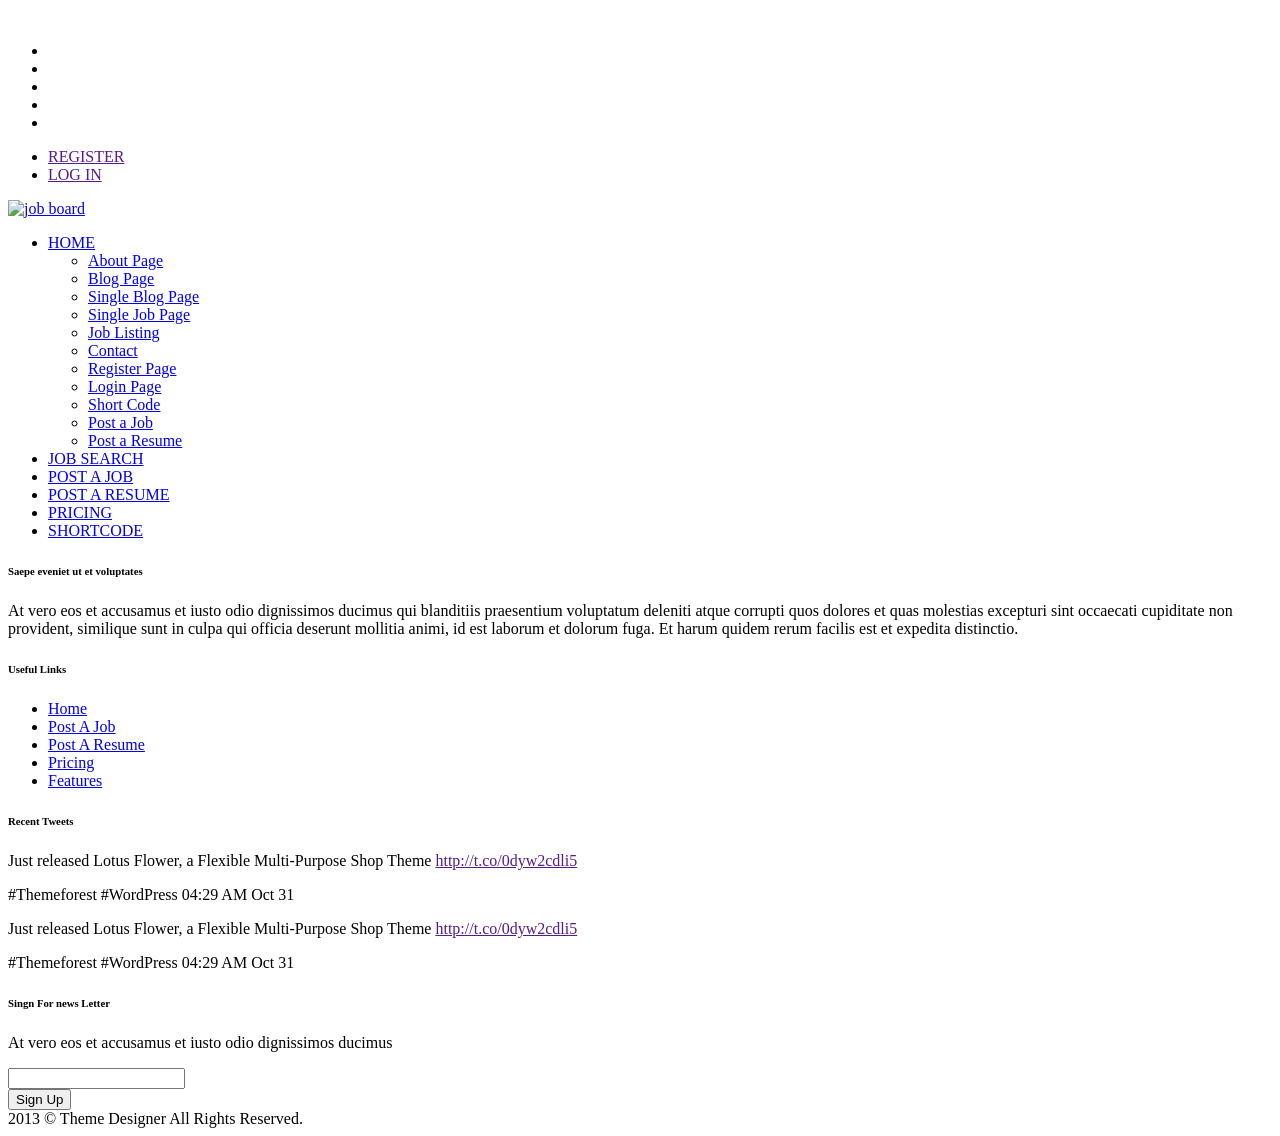
==== commit 7b2410f8: "removing hash from url" ====
--- a/index.html
+++ b/index.html
@@ -65,7 +65,7 @@
                 <div class="container"><!-- container -->
                     <div class="row">
                         <div class="col-md-4"><!-- logo -->
-                            <a href="/" title="Job Board" rel="home">
+                            <a href="/jobmapps/" title="Job Board" rel="home">
                                 <img class="main-logo" src="images/logo.png" alt="job board" />
                             </a>
                         </div><!-- logo -->
@@ -73,7 +73,7 @@
                             <a id="touch-menu" class="mobile-menu" href="#"><i class="fa fa-bars fa-2x"></i></a>
                             <nav>
                                 <ul class="menu">
-                                    <li><a href="">HOME</a>
+                                    <li><a href="/">HOME</a>
                                         <ul class="sub-menu">
                                             <li><a href="about-us">About Page</a></li>
                                             <li><a href="blog.html">Blog Page</a></li>
